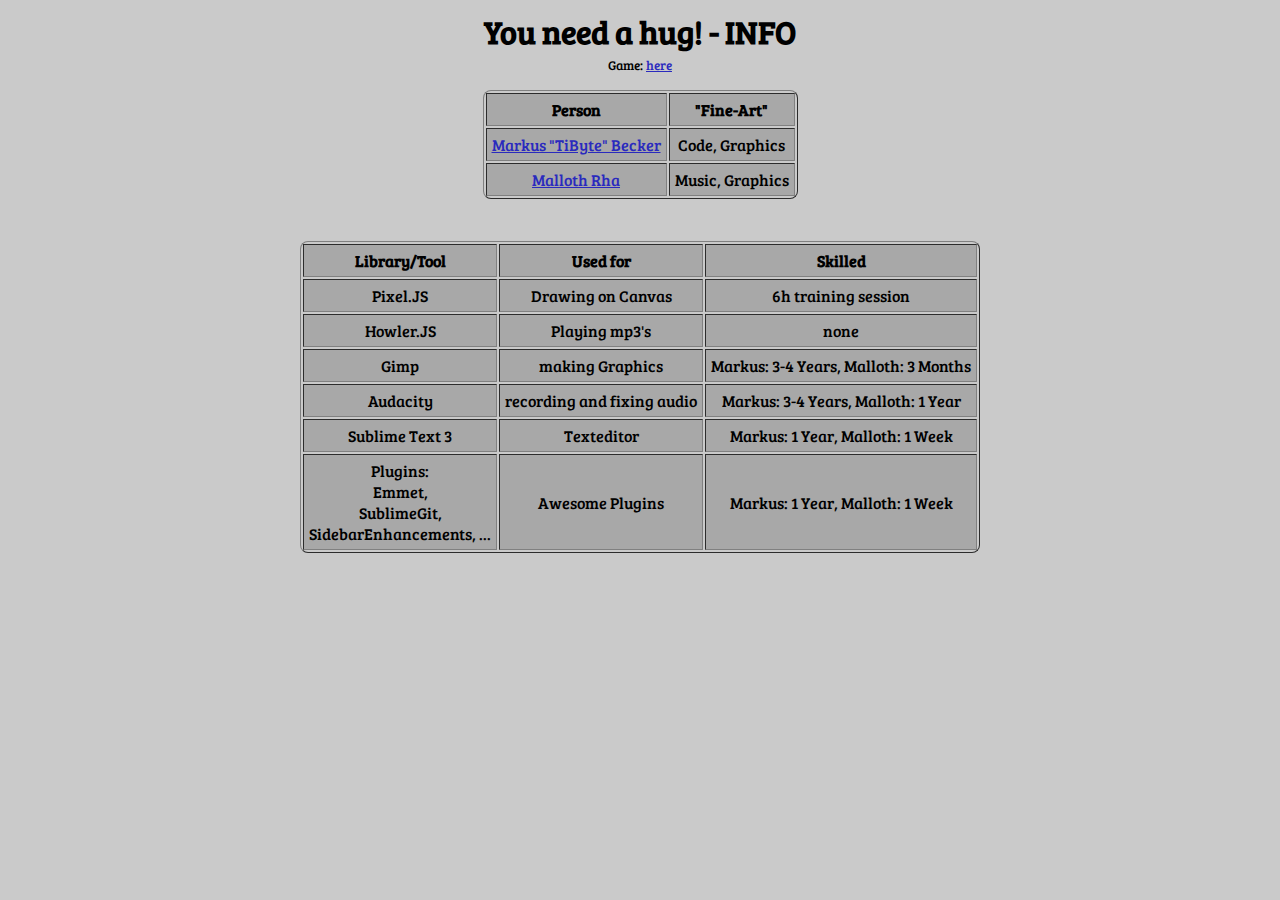
==== info.html @ 19be5d69 "Major Verions 003_33; Music, Credits and Co is fixed. Only thing missing is the Story." ====
<!DOCTYPE html>
<html>
<head>
    <meta charset="utf-8">
    <meta http-equiv="X-UA-Compatible" content="IE=edge">
    <title>You need a hug! - INFO - #LD33</title>
    <link rel="stylesheet" href="main.css">
</head>
<body>
<div id="explain">
<h1>You need a hug! - INFO</h1>
<small>Game: <a href="./index.html">here</a></small>
<p id="goal"><table border="1" cellpadding="5px">
    <tr>
        <th>Person</th>
        <th>"Fine-Art"</th>
    </tr>
    <tr>
        <td><a href="mailto:info@tibyte.net">Markus "TiByte" Becker</a></td>
        <td>Code, Graphics</td>
    </tr>
    <tr>
        <td><a href="http://rha.tibyte.net">Malloth Rha</a></td>
        <td>Music, Graphics</td>
    </tr>
</table><br><br>
<table border="1" cellpadding="5px">
    <tr>
        <th>Library/Tool</th>
        <th>Used for</th>
        <th>Skilled</th>
    </tr>
    <tr>
        <td>Pixel.JS</td>
        <td>Drawing on Canvas</td>
        <td>6h training session</td>
    </tr>
    <tr>
        <td>Howler.JS</td>
        <td>Playing mp3's</td>
        <td>none</td>
    </tr>
    <tr>
        <td>Gimp</td>
        <td>making Graphics</td>
        <td>Markus: 3-4 Years, Malloth: 3 Months</td>
    </tr>
    <tr>
        <td>Audacity</td>
        <td>recording and fixing audio</td>
        <td>Markus: 3-4 Years, Malloth: 1 Year</td>
    </tr>
    <tr>
        <td>Sublime Text 3</td>
        <td>Texteditor</td>
        <td>Markus: 1 Year, Malloth: 1 Week</td>
    </tr>
    <tr>
        <td>Plugins: <br>Emmet, <br>SublimeGit, <br>SidebarEnhancements, ...</td>
        <td>Awesome Plugins</td>
        <td>Markus: 1 Year, Malloth: 1 Week</td>
    </tr>
</table></p></div>
</body>
</html>
---- main.css ----
@import url(http://fonts.googleapis.com/css?family=Bree+Serif);
*{
    font-family: "Bree Serif", serif;
}
body{
    background-color: #CACACA;
    text-align: center;
}
h1{
    margin-bottom: 0px;
    margin-top:10px;
}
small{
    margin-top: 0px;
}
#old{
    height:4em;
    padding: 0em .5em;
}
a{
    color: #2A2ABE;
}
table{
    margin: auto auto;
    border-radius: .5em;;
}
td, th{
    background-color: #A8A8A8;
    margin: auto .5em;
}
#goal{
    /*text-align: left;*/
    width: 800px;
    margin: auto auto;
    padding-top: 0;
    margin-top: 0em;
    margin-bottom: 1em;
}
#game{
    width: 800px;
    height: 450px;
    margin: auto auto;
    padding: 0 0;
}
p{
    color: #3F3F3F;
}
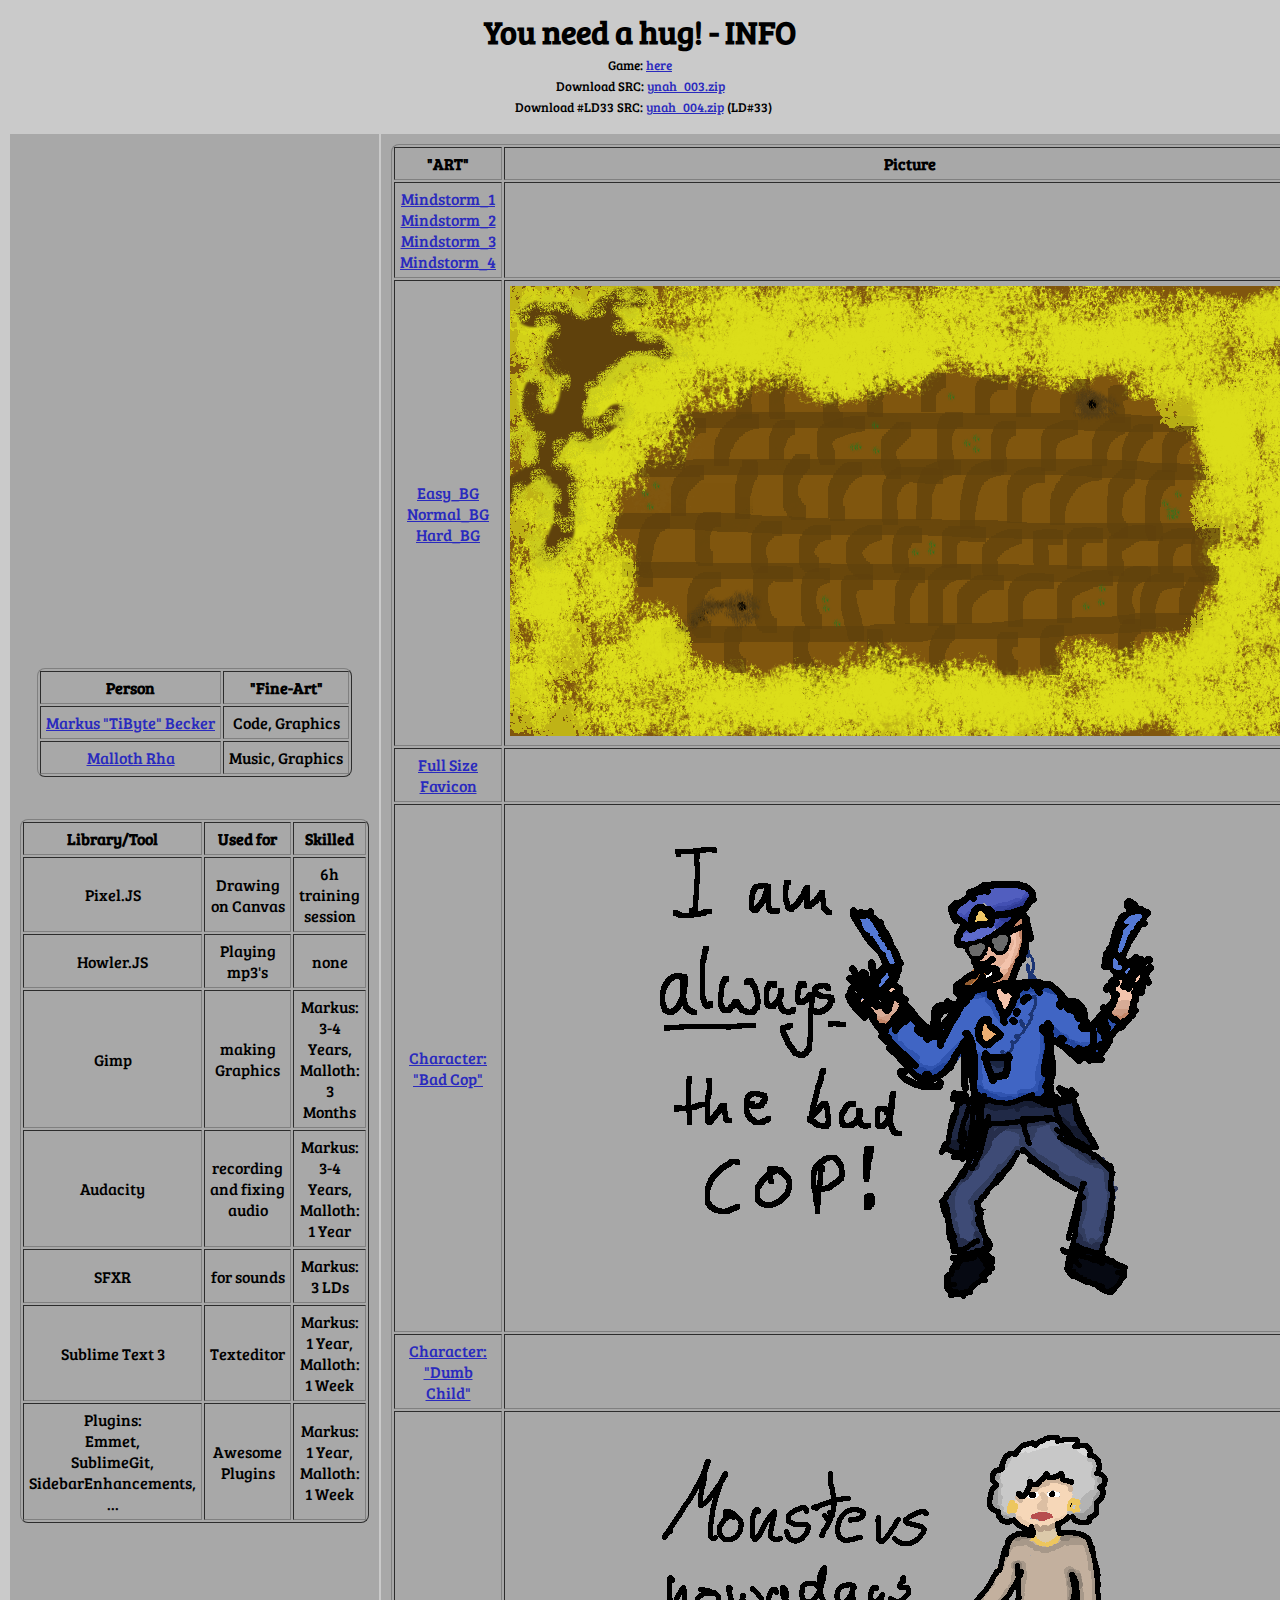
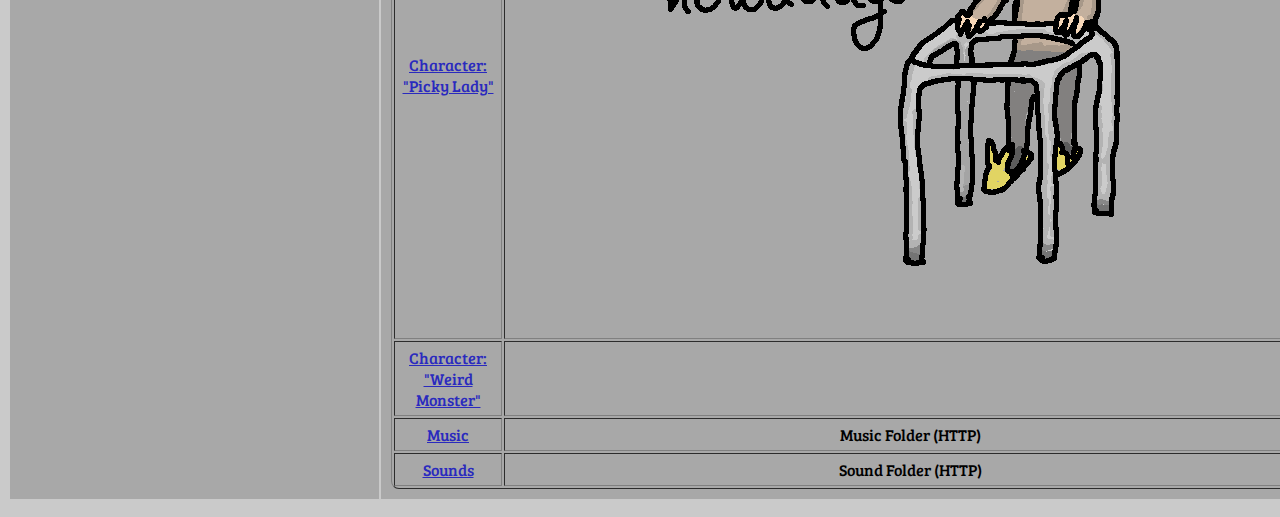
==== commit e87b1708: "new changes" ====
--- a/info.html
+++ b/info.html
@@ -9,14 +9,18 @@
 <body>
 <div id="explain">
 <h1>You need a hug! - INFO</h1>
-<small>Game: <a href="./index.html">here</a></small>
-<p id="goal"><table border="1" cellpadding="5px">
+<small>Game: <a href="./index.html">here</a><br>
+Download SRC: <a href="./Download/ynah_003.zip">ynah_003.zip</a><br>
+&nbsp;&nbsp;Download #LD33 SRC: <a href="./Download/ynah_004.zip">ynah_004.zip</a> (LD#33)<br></small>
+<p id="goal">
+<table id="holder" cellpadding="10px">
+<tr><td><table border="1" cellpadding="5px" id="creators">
     <tr>
         <th>Person</th>
         <th>"Fine-Art"</th>
     </tr>
     <tr>
-        <td><a href="mailto:info@tibyte.net">Markus "TiByte" Becker</a></td>
+        <td><a href="mailto:info@tibyte.net?subject=LudumDare33" "Contact">Markus "TiByte" Becker</a></td>
         <td>Code, Graphics</td>
     </tr>
     <tr>
@@ -24,7 +28,9 @@
         <td>Music, Graphics</td>
     </tr>
 </table><br><br>
-<table border="1" cellpadding="5px">
+
+
+<table border="1" cellpadding="5px" id="tools">
     <tr>
         <th>Library/Tool</th>
         <th>Used for</th>
@@ -50,6 +56,12 @@
         <td>recording and fixing audio</td>
         <td>Markus: 3-4 Years, Malloth: 1 Year</td>
     </tr>
+
+    <tr>
+        <td>SFXR</td>
+        <td>for sounds</td>
+        <td>Markus: 3 LDs</td>
+    </tr>
     <tr>
         <td>Sublime Text 3</td>
         <td>Texteditor</td>
@@ -60,6 +72,49 @@
         <td>Awesome Plugins</td>
         <td>Markus: 1 Year, Malloth: 1 Week</td>
     </tr>
-</table></p></div>
+</table><br><br></td><td>
+<table border="1" cellpadding="5px" id="art">
+    <tr>
+        <th>"ART"</th>
+        <th>Picture</th>
+    </tr>
+    <tr>
+        <td><a href="Ideas/top1.png">Mindstorm_1</a><br><a href="Ideas/top2.png">Mindstorm_2</a><br><a href="Ideas/top3.png">Mindstorm_3</a><br><a href="Ideas/top4.png">Mindstorm_4</a></td>
+        <td><img src="Ideas/top3.png" alt="" class="small"></td>
+    </tr>
+    <tr>
+        <td><a href="Images/Backgrounds/BackgroundPics/easy.png">Easy_BG</a><br><a href="Images/Backgrounds/BackgroundPics/normal.png">Normal_BG</a><br><a href="Images/Backgrounds/BackgroundPics/hard.png">Hard_BG</a></td>
+        <td><img src="Images/Backgrounds/BackgroundPics/hard.png" alt="" class="small"></td>
+    </tr>
+    <tr>
+        <td><a href="Web/favicon512.png">Full Size Favicon</a></td>
+        <td><img src="Web/favicon512.png" alt="" class="small"></td>
+    </tr>
+    <tr>
+        <td><a href="Images/creatures/badCop.png">Character: "Bad Cop"</a></td>
+        <td><img src="Images/creatures/badCop.png" alt="" class="small"></td>
+    </tr>
+    <tr>
+        <td><a href="Images/creatures/dumbChild.png">Character: "Dumb Child"</a></td>
+        <td><img src="Images/creatures/dumbChild.png" alt="" class="small"></td>
+    </tr>
+    <tr>
+        <td><a href="Images/creatures/pickyLady.png">Character: "Picky Lady"</a></td>
+        <td><img src="Images/creatures/pickyLady.png" alt="" class="small"></td>
+    </tr>
+    <tr>
+        <td><a href="Images/creatures/weirdMonster.png">Character: "Weird Monster"</a></td>
+        <td><img src="Images/creatures/weirdMonster.png" alt="" class="small"></td>
+    </tr>
+    <tr>
+        <td><a href="Music/">Music</a></td>
+        <td>Music Folder (HTTP)</td>
+    </tr>
+    <tr>
+        <td><a href="Sounds/">Sounds</a></td>
+        <td>Sound Folder (HTTP)</td>
+    </tr>
+</table></td></tr></table>
+</p></div>
 </body>
 </html>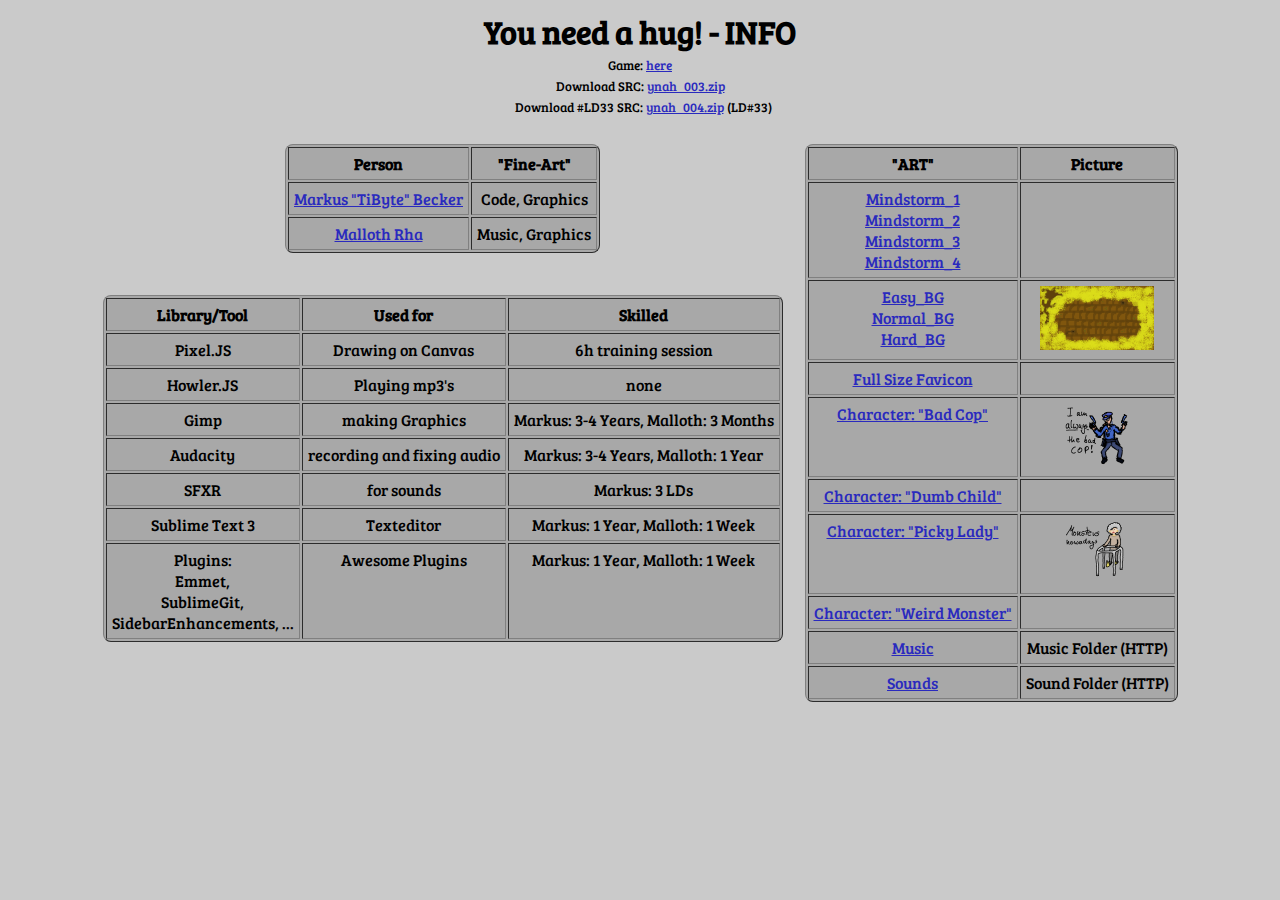
==== commit d91ad7eb: "Some Beautifying" ====
--- a/info.html
+++ b/info.html
@@ -1,120 +1,159 @@
 <!DOCTYPE html>
 <html>
+
 <head>
     <meta charset="utf-8">
     <meta http-equiv="X-UA-Compatible" content="IE=edge">
     <title>You need a hug! - INFO - #LD33</title>
     <link rel="stylesheet" href="main.css">
 </head>
+
 <body>
-<div id="explain">
-<h1>You need a hug! - INFO</h1>
-<small>Game: <a href="./index.html">here</a><br>
-Download SRC: <a href="./Download/ynah_003.zip">ynah_003.zip</a><br>
-&nbsp;&nbsp;Download #LD33 SRC: <a href="./Download/ynah_004.zip">ynah_004.zip</a> (LD#33)<br></small>
-<p id="goal">
-<table id="holder" cellpadding="10px">
-<tr><td><table border="1" cellpadding="5px" id="creators">
-    <tr>
-        <th>Person</th>
-        <th>"Fine-Art"</th>
-    </tr>
-    <tr>
-        <td><a href="mailto:info@tibyte.net?subject=LudumDare33" "Contact">Markus "TiByte" Becker</a></td>
-        <td>Code, Graphics</td>
-    </tr>
-    <tr>
-        <td><a href="http://rha.tibyte.net">Malloth Rha</a></td>
-        <td>Music, Graphics</td>
-    </tr>
-</table><br><br>
+    <div id="explain">
+        <h1>You need a hug! - INFO</h1>
+        <small>Game: <a href="./index.html">here</a>
+            <br> Download SRC: <a href="./Download/ynah_003.zip">ynah_003.zip</a>
+            <br> &nbsp;&nbsp;Download #LD33 SRC: <a href="./Download/ynah_004.zip">ynah_004.zip</a> (LD#33)
+            <br>
+        </small>
+        <p id="goal">
+            <table id="holder" cellpadding="10px">
+                <tr>
+                    <td>
+                        <table border="1" cellpadding="5px" id="creators">
+                            <tr>
+                                <th>Person</th>
+                                <th>"Fine-Art"</th>
+                            </tr>
+                            <tr>
+                                <td><a href="mailto:info@tibyte.net?subject=LudumDare33" "Contact">Markus "TiByte" Becker</a></td>
+                                <td>Code, Graphics</td>
+                            </tr>
+                            <tr>
+                                <td><a href="http://rha.tibyte.net">Malloth Rha</a></td>
+                                <td>Music, Graphics</td>
+                            </tr>
+                        </table>
+                        <br>
+                        <br>
 
 
-<table border="1" cellpadding="5px" id="tools">
-    <tr>
-        <th>Library/Tool</th>
-        <th>Used for</th>
-        <th>Skilled</th>
-    </tr>
-    <tr>
-        <td>Pixel.JS</td>
-        <td>Drawing on Canvas</td>
-        <td>6h training session</td>
-    </tr>
-    <tr>
-        <td>Howler.JS</td>
-        <td>Playing mp3's</td>
-        <td>none</td>
-    </tr>
-    <tr>
-        <td>Gimp</td>
-        <td>making Graphics</td>
-        <td>Markus: 3-4 Years, Malloth: 3 Months</td>
-    </tr>
-    <tr>
-        <td>Audacity</td>
-        <td>recording and fixing audio</td>
-        <td>Markus: 3-4 Years, Malloth: 1 Year</td>
-    </tr>
+                        <table border="1" cellpadding="5px" id="tools">
+                            <tr>
+                                <th>Library/Tool</th>
+                                <th>Used for</th>
+                                <th>Skilled</th>
+                            </tr>
+                            <tr>
+                                <td>Pixel.JS</td>
+                                <td>Drawing on Canvas</td>
+                                <td>6h training session</td>
+                            </tr>
+                            <tr>
+                                <td>Howler.JS</td>
+                                <td>Playing mp3's</td>
+                                <td>none</td>
+                            </tr>
+                            <tr>
+                                <td>Gimp</td>
+                                <td>making Graphics</td>
+                                <td>Markus: 3-4 Years, Malloth: 3 Months</td>
+                            </tr>
+                            <tr>
+                                <td>Audacity</td>
+                                <td>recording and fixing audio</td>
+                                <td>Markus: 3-4 Years, Malloth: 1 Year</td>
+                            </tr>
 
-    <tr>
-        <td>SFXR</td>
-        <td>for sounds</td>
-        <td>Markus: 3 LDs</td>
-    </tr>
-    <tr>
-        <td>Sublime Text 3</td>
-        <td>Texteditor</td>
-        <td>Markus: 1 Year, Malloth: 1 Week</td>
-    </tr>
-    <tr>
-        <td>Plugins: <br>Emmet, <br>SublimeGit, <br>SidebarEnhancements, ...</td>
-        <td>Awesome Plugins</td>
-        <td>Markus: 1 Year, Malloth: 1 Week</td>
-    </tr>
-</table><br><br></td><td>
-<table border="1" cellpadding="5px" id="art">
-    <tr>
-        <th>"ART"</th>
-        <th>Picture</th>
-    </tr>
-    <tr>
-        <td><a href="Ideas/top1.png">Mindstorm_1</a><br><a href="Ideas/top2.png">Mindstorm_2</a><br><a href="Ideas/top3.png">Mindstorm_3</a><br><a href="Ideas/top4.png">Mindstorm_4</a></td>
-        <td><img src="Ideas/top3.png" alt="" class="small"></td>
-    </tr>
-    <tr>
-        <td><a href="Images/Backgrounds/BackgroundPics/easy.png">Easy_BG</a><br><a href="Images/Backgrounds/BackgroundPics/normal.png">Normal_BG</a><br><a href="Images/Backgrounds/BackgroundPics/hard.png">Hard_BG</a></td>
-        <td><img src="Images/Backgrounds/BackgroundPics/hard.png" alt="" class="small"></td>
-    </tr>
-    <tr>
-        <td><a href="Web/favicon512.png">Full Size Favicon</a></td>
-        <td><img src="Web/favicon512.png" alt="" class="small"></td>
-    </tr>
-    <tr>
-        <td><a href="Images/creatures/badCop.png">Character: "Bad Cop"</a></td>
-        <td><img src="Images/creatures/badCop.png" alt="" class="small"></td>
-    </tr>
-    <tr>
-        <td><a href="Images/creatures/dumbChild.png">Character: "Dumb Child"</a></td>
-        <td><img src="Images/creatures/dumbChild.png" alt="" class="small"></td>
-    </tr>
-    <tr>
-        <td><a href="Images/creatures/pickyLady.png">Character: "Picky Lady"</a></td>
-        <td><img src="Images/creatures/pickyLady.png" alt="" class="small"></td>
-    </tr>
-    <tr>
-        <td><a href="Images/creatures/weirdMonster.png">Character: "Weird Monster"</a></td>
-        <td><img src="Images/creatures/weirdMonster.png" alt="" class="small"></td>
-    </tr>
-    <tr>
-        <td><a href="Music/">Music</a></td>
-        <td>Music Folder (HTTP)</td>
-    </tr>
-    <tr>
-        <td><a href="Sounds/">Sounds</a></td>
-        <td>Sound Folder (HTTP)</td>
-    </tr>
-</table></td></tr></table>
-</p></div>
+                            <tr>
+                                <td>SFXR</td>
+                                <td>for sounds</td>
+                                <td>Markus: 3 LDs</td>
+                            </tr>
+                            <tr>
+                                <td>Sublime Text 3</td>
+                                <td>Texteditor</td>
+                                <td>Markus: 1 Year, Malloth: 1 Week</td>
+                            </tr>
+                            <tr>
+                                <td>Plugins:
+                                    <br>Emmet,
+                                    <br>SublimeGit,
+                                    <br>SidebarEnhancements, ...</td>
+                                <td>Awesome Plugins</td>
+                                <td>Markus: 1 Year, Malloth: 1 Week</td>
+                            </tr>
+                        </table>
+                        <br>
+                        <br>
+                    </td>
+                    <td>
+                        <table border="1" cellpadding="5px" id="art">
+                            <tr>
+                                <th>"ART"</th>
+                                <th>Picture</th>
+                            </tr>
+                            <tr>
+                                <td><a href="Ideas/top1.png">Mindstorm_1</a>
+                                    <br><a href="Ideas/top2.png">Mindstorm_2</a>
+                                    <br><a href="Ideas/top3.png">Mindstorm_3</a>
+                                    <br><a href="Ideas/top4.png">Mindstorm_4</a></td>
+                                <td>
+                                    <img src="Ideas/top3.png" alt="" class="small">
+                                </td>
+                            </tr>
+                            <tr>
+                                <td><a href="Images/Backgrounds/BackgroundPics/easy.png">Easy_BG</a>
+                                    <br><a href="Images/Backgrounds/BackgroundPics/normal.png">Normal_BG</a>
+                                    <br><a href="Images/Backgrounds/BackgroundPics/hard.png">Hard_BG</a></td>
+                                <td>
+                                    <img src="Images/Backgrounds/BackgroundPics/hard.png" alt="" class="small">
+                                </td>
+                            </tr>
+                            <tr>
+                                <td><a href="Web/favicon512.png">Full Size Favicon</a></td>
+                                <td>
+                                    <img src="Web/favicon512.png" alt="" class="small">
+                                </td>
+                            </tr>
+                            <tr>
+                                <td><a href="Images/creatures/badCop.png">Character: "Bad Cop"</a></td>
+                                <td>
+                                    <img src="Images/creatures/badCop.png" alt="" class="small">
+                                </td>
+                            </tr>
+                            <tr>
+                                <td><a href="Images/creatures/dumbChild.png">Character: "Dumb Child"</a></td>
+                                <td>
+                                    <img src="Images/creatures/dumbChild.png" alt="" class="small">
+                                </td>
+                            </tr>
+                            <tr>
+                                <td><a href="Images/creatures/pickyLady.png">Character: "Picky Lady"</a></td>
+                                <td>
+                                    <img src="Images/creatures/pickyLady.png" alt="" class="small">
+                                </td>
+                            </tr>
+                            <tr>
+                                <td><a href="Images/creatures/weirdMonster.png">Character: "Weird Monster"</a></td>
+                                <td>
+                                    <img src="Images/creatures/weirdMonster.png" alt="" class="small">
+                                </td>
+                            </tr>
+                            <tr>
+                                <td><a href="Music/">Music</a></td>
+                                <td>Music Folder (HTTP)</td>
+                            </tr>
+                            <tr>
+                                <td><a href="Sounds/">Sounds</a></td>
+                                <td>Sound Folder (HTTP)</td>
+                            </tr>
+                        </table>
+                    </td>
+                </tr>
+            </table>
+        </p>
+    </div>
 </body>
-</html>+
+</html>
--- a/main.css
+++ b/main.css
@@ -1,34 +1,39 @@
 @import url(http://fonts.googleapis.com/css?family=Bree+Serif);
-*{
+* {
     font-family: "Bree Serif", serif;
 }
-body{
+body {
     background-color: #CACACA;
     text-align: center;
 }
-h1{
+h1 {
     margin-bottom: 0px;
-    margin-top:10px;
+    margin-top: 10px;
 }
-small{
+small {
     margin-top: 0px;
 }
-#old{
-    height:4em;
+img.small {
+    height: 4em;
     padding: 0em .5em;
 }
-a{
+a {
     color: #2A2ABE;
 }
-table{
+table {
     margin: auto auto;
-    border-radius: .5em;;
+    border-radius: .5em;
 }
-td, th{
+#creators, #art, #tools {
     background-color: #A8A8A8;
+}
+#holder tr td {
+    vertical-align: top;
+}
+td, th {
     margin: auto .5em;
 }
-#goal{
+#goal {
     /*text-align: left;*/
     width: 800px;
     margin: auto auto;
@@ -36,12 +41,12 @@
     margin-top: 0em;
     margin-bottom: 1em;
 }
-#game{
+#game {
     width: 800px;
     height: 450px;
     margin: auto auto;
     padding: 0 0;
 }
-p{
+p {
     color: #3F3F3F;
-}+}
